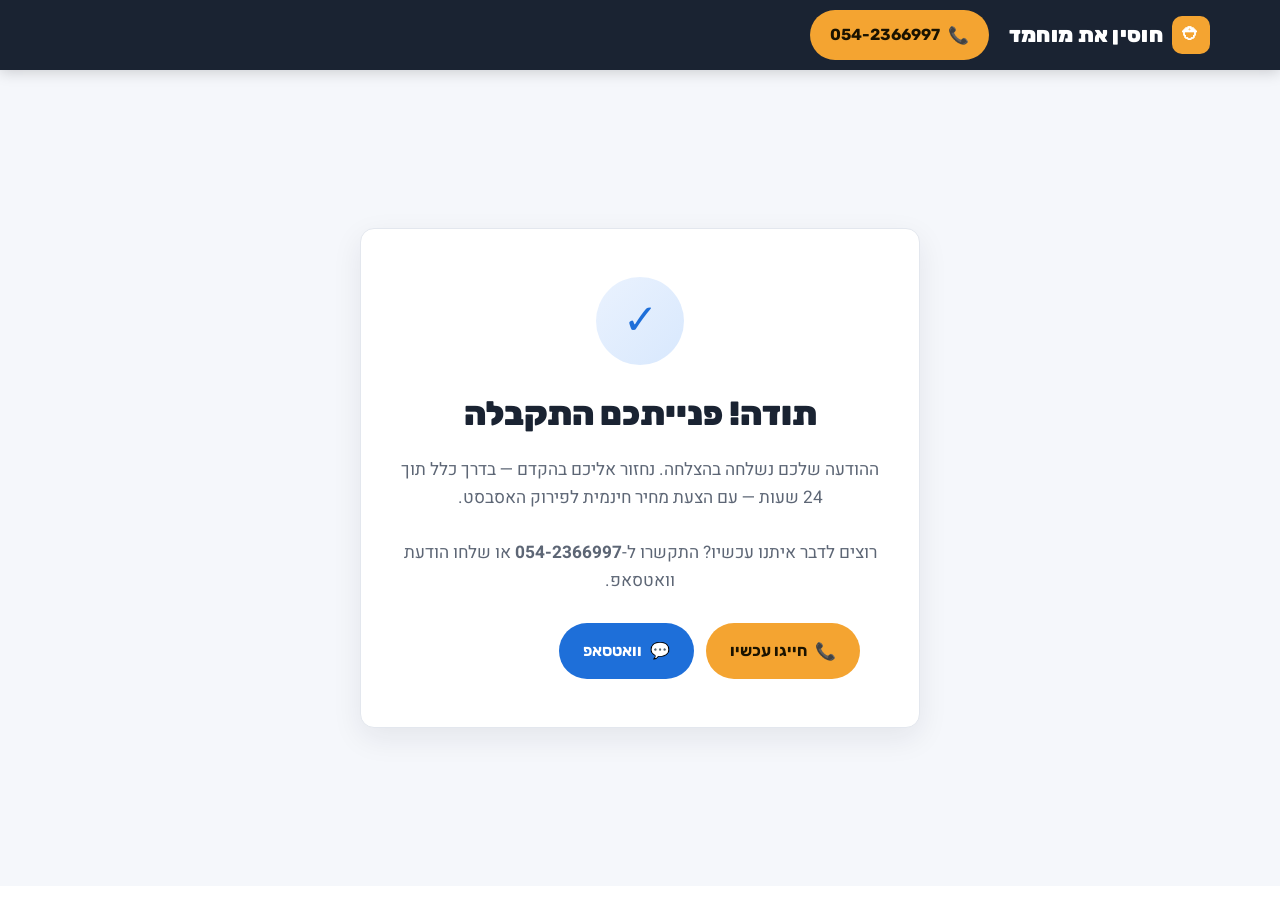
==== thank-you/index.html @ fb0027e6 "Add /thank-you/ page and route form submissions through it This is what Google Ads conversion tracki" ====
<!DOCTYPE html>
<html lang="he" dir="rtl">
<head>
  <meta charset="UTF-8">
  <meta name="viewport" content="width=device-width, initial-scale=1.0">
  <title>תודה על פנייתכם | חוסין את מוחמד — פירוק אסבסט</title>
  <meta name="description" content="תודה על פנייתכם לחוסין את מוחמד — נחזור אליכם בהקדם עם הצעת מחיר.">
  <meta name="robots" content="noindex, follow">
  <link rel="canonical" href="https://www.asbestor.com/thank-you/">
  <link rel="preconnect" href="https://fonts.googleapis.com">
  <link rel="preconnect" href="https://fonts.gstatic.com" crossorigin>
  <link href="https://fonts.googleapis.com/css2?family=Heebo:wght@400;500;700;800&family=Rubik:wght@500;700;900&display=swap" rel="stylesheet">
  <link rel="stylesheet" href="../styles.css">
  <style>
    .thanks-wrap {
      min-height: calc(100vh - 84px);
      display: grid;
      place-items: center;
      padding: 48px 16px;
      background: var(--bg-alt);
    }
    .thanks-card {
      background: #fff;
      border: 1px solid var(--line);
      border-radius: var(--radius);
      box-shadow: var(--shadow);
      max-width: 560px;
      padding: 48px 36px;
      text-align: center;
    }
    .thanks-icon {
      width: 88px; height: 88px;
      margin: 0 auto 20px;
      display: grid; place-items: center;
      font-size: 2.6rem;
      background: linear-gradient(135deg, #eaf2fe, #d8e8fd);
      color: var(--blue);
      border-radius: 50%;
    }
    .thanks-title {
      font-family: var(--head);
      font-weight: 900;
      font-size: clamp(1.6rem, 4vw, 2.1rem);
      color: var(--navy);
      margin-bottom: 14px;
    }
    .thanks-text {
      color: var(--muted);
      font-size: 1.08rem;
      margin-bottom: 28px;
      line-height: 1.6;
    }
    .thanks-actions {
      display: flex;
      flex-wrap: wrap;
      gap: 12px;
      justify-content: center;
    }
  </style>
</head>
<body>

  <header class="site-header" id="top">
    <div class="container header-inner">
      <a href="../" class="logo">
        <span class="logo-mark">⛑</span>
        <span class="logo-text">חוסין&nbsp;את&nbsp;מוחמד</span>
      </a>
      <a href="tel:0542366997" class="btn btn-phone header-cta">
        <span class="phone-icon">📞</span> 054-2366997
      </a>
    </div>
  </header>

  <main class="thanks-wrap">
    <div class="thanks-card">
      <div class="thanks-icon">✓</div>
      <h1 class="thanks-title">תודה! פנייתכם התקבלה</h1>
      <p class="thanks-text">
        ההודעה שלכם נשלחה בהצלחה. נחזור אליכם בהקדם — בדרך כלל תוך 24 שעות —
        עם הצעת מחיר חינמית לפירוק האסבסט.
      </p>
      <p class="thanks-text">
        רוצים לדבר איתנו עכשיו? התקשרו ל-<a href="tel:0542366997"><strong>054-2366997</strong></a>
        או שלחו הודעת וואטסאפ.
      </p>
      <div class="thanks-actions">
        <a href="tel:0542366997" class="btn btn-amber"><span class="phone-icon">📞</span> חייגו עכשיו</a>
        <a href="https://wa.me/972542366997" class="btn btn-primary" target="_blank" rel="noopener"><span>💬</span> וואטסאפ</a>
        <a href="../" class="btn btn-ghost">חזרה לאתר</a>
      </div>
    </div>
  </main>

</body>
</html>
---- styles.css ----
/* ===================================================================
   אסבסט פירוק — Stylesheet
   Palette: navy header/footer, white content, construction-blue +
   safety-amber accents. RTL, mobile-first.
   =================================================================== */

:root {
  --navy: #1a2332;
  --navy-2: #242f42;
  --blue: #1e6fd9;
  --blue-dark: #1559b0;
  --amber: #f4a431;
  --amber-dark: #d98a18;
  --ink: #1d2430;
  --muted: #5d6675;
  --line: #e3e7ee;
  --bg: #ffffff;
  --bg-alt: #f5f7fb;
  --radius: 14px;
  --radius-sm: 9px;
  --shadow: 0 10px 30px rgba(20, 30, 50, .08);
  --shadow-lg: 0 18px 50px rgba(20, 30, 50, .14);
  --container: 1180px;
  --font: "Heebo", "Rubik", "Segoe UI", Arial, sans-serif;
  --head: "Rubik", "Heebo", Arial, sans-serif;
}

* { margin: 0; padding: 0; box-sizing: border-box; }

html { scroll-behavior: smooth; scroll-padding-top: 84px; }

body {
  font-family: var(--font);
  color: var(--ink);
  background: var(--bg);
  line-height: 1.7;
  -webkit-font-smoothing: antialiased;
}

img { max-width: 100%; display: block; }
a { color: inherit; text-decoration: none; }
ul { list-style: none; }

.container {
  width: 100%;
  max-width: var(--container);
  margin-inline: auto;
  padding-inline: 20px;
}

/* ---------- Buttons ---------- */
.btn {
  display: inline-flex;
  align-items: center;
  gap: 8px;
  font-family: var(--head);
  font-weight: 700;
  font-size: 1rem;
  padding: 12px 22px;
  border-radius: 50px;
  border: 2px solid transparent;
  cursor: pointer;
  transition: transform .15s ease, background .2s ease, box-shadow .2s ease;
  white-space: nowrap;
}
.btn:hover { transform: translateY(-2px); }
.btn-lg { padding: 15px 30px; font-size: 1.08rem; }
.btn-block { width: 100%; justify-content: center; }
.btn-primary { background: var(--blue); color: #fff; }
.btn-primary:hover { background: var(--blue-dark); box-shadow: 0 8px 20px rgba(30,111,217,.35); }
.btn-amber { background: var(--amber); color: #1a1300; }
.btn-amber:hover { background: var(--amber-dark); box-shadow: 0 8px 20px rgba(244,164,49,.4); }
.btn-ghost { background: rgba(255,255,255,.12); color: #fff; border-color: rgba(255,255,255,.5); }
.btn-ghost:hover { background: rgba(255,255,255,.22); }
.btn-phone { background: var(--amber); color: #1a1300; padding: 9px 18px; }
.btn-phone:hover { background: var(--amber-dark); }
.phone-icon { font-size: 1.05em; }

/* ---------- Header ---------- */
.site-header {
  position: sticky;
  top: 0;
  z-index: 100;
  background: var(--navy);
  box-shadow: 0 2px 14px rgba(0,0,0,.18);
}
.header-inner {
  display: flex;
  align-items: center;
  gap: 16px;
  min-height: 70px;
}
.logo {
  display: flex;
  align-items: center;
  gap: 9px;
  font-family: var(--head);
  font-weight: 900;
  font-size: 1.32rem;
  color: #fff;
}
.logo-mark {
  display: inline-grid;
  place-items: center;
  width: 38px;
  height: 38px;
  background: var(--amber);
  border-radius: 10px;
  font-size: 1.1rem;
}
.logo-text { letter-spacing: .3px; }

.main-nav {
  display: flex;
  gap: 4px;
  margin-inline-start: auto;
}
.nav-link {
  color: #d7dce6;
  font-weight: 500;
  padding: 8px 13px;
  border-radius: 8px;
  transition: color .2s, background .2s;
}
.nav-link:hover { color: #fff; background: rgba(255,255,255,.08); }

.header-cta { margin-inline-start: 4px; }

.nav-toggle {
  display: none;
  flex-direction: column;
  gap: 5px;
  background: none;
  border: 0;
  cursor: pointer;
  padding: 8px;
  margin-inline-start: auto;
}
.nav-toggle span {
  width: 26px;
  height: 3px;
  background: #fff;
  border-radius: 3px;
  transition: transform .25s, opacity .25s;
}
.nav-toggle.open span:nth-child(1) { transform: translateY(8px) rotate(45deg); }
.nav-toggle.open span:nth-child(2) { opacity: 0; }
.nav-toggle.open span:nth-child(3) { transform: translateY(-8px) rotate(-45deg); }

/* ---------- Hero ---------- */
.hero {
  position: relative;
  color: #fff;
  overflow: hidden;
}
.hero-bg {
  position: absolute;
  inset: 0;
  z-index: 0;
}
.hero-overlay {
  position: absolute;
  inset: 0;
  z-index: 1;
  background: linear-gradient(115deg, rgba(20,30,50,.92) 30%, rgba(20,30,50,.62) 100%);
}
.hero-content {
  position: relative;
  z-index: 2;
  padding-block: 96px 110px;
  max-width: 720px;
}
.hero-eyebrow {
  display: inline-block;
  background: rgba(244,164,49,.18);
  color: var(--amber);
  font-weight: 700;
  padding: 6px 14px;
  border-radius: 50px;
  font-size: .9rem;
  margin-bottom: 18px;
}
.hero-title {
  font-family: var(--head);
  font-weight: 900;
  font-size: clamp(2.1rem, 5.2vw, 3.6rem);
  line-height: 1.15;
  margin-bottom: 18px;
}
.hero-title span { color: var(--amber); }
.hero-sub {
  font-size: 1.15rem;
  color: #dfe4ee;
  max-width: 600px;
  margin-bottom: 28px;
}
.hero-actions { display: flex; flex-wrap: wrap; gap: 14px; margin-bottom: 26px; }
.hero-badges { display: flex; flex-wrap: wrap; gap: 18px; font-weight: 500; color: #eef1f7; }
.hero-badges li { font-size: .98rem; }

/* ---------- Sections ---------- */
.section { padding-block: 84px; }
.section-alt { background: var(--bg-alt); }
.section-head { text-align: center; max-width: 680px; margin: 0 auto 48px; }
.section-eyebrow {
  color: var(--blue);
  font-weight: 700;
  font-family: var(--head);
  letter-spacing: .5px;
  margin-bottom: 8px;
}
.section-title {
  font-family: var(--head);
  font-weight: 900;
  font-size: clamp(1.7rem, 3.6vw, 2.5rem);
  color: var(--navy);
  margin-bottom: 12px;
}
.section-lead { color: var(--muted); font-size: 1.08rem; }

/* ---------- Grid / Cards ---------- */
.grid { display: grid; gap: 24px; }
.grid-services { grid-template-columns: repeat(4, 1fr); }
.grid-projects { grid-template-columns: repeat(3, 1fr); }
.grid-testimonials { grid-template-columns: repeat(3, 1fr); }
.grid-certs { grid-template-columns: repeat(3, 1fr); }
.grid-blog { grid-template-columns: repeat(3, 1fr); }

.card {
  background: #fff;
  border: 1px solid var(--line);
  border-radius: var(--radius);
  box-shadow: var(--shadow);
}

.service-card {
  padding: 30px 24px;
  text-align: center;
  transition: transform .2s, box-shadow .2s, border-color .2s;
}
.service-card:hover { transform: translateY(-6px); box-shadow: var(--shadow-lg); border-color: var(--blue); }
.service-icon {
  width: 68px; height: 68px;
  margin: 0 auto 16px;
  display: grid; place-items: center;
  font-size: 1.9rem;
  background: linear-gradient(135deg, #eaf2fe, #d8e8fd);
  border-radius: 16px;
}
.service-card h3 { font-family: var(--head); color: var(--navy); margin-bottom: 8px; font-size: 1.2rem; }
.service-card p { color: var(--muted); font-size: .98rem; }

/* ---------- Image placeholders ---------- */
.img-placeholder {
  position: relative;
  background:
    repeating-linear-gradient(45deg, #e9edf4 0 14px, #eef2f8 14px 28px);
  border: 1px dashed #b9c2d4;
  border-radius: var(--radius);
  min-height: 200px;
  overflow: hidden;
}
.img-placeholder::after {
  content: attr(data-label);
  position: absolute;
  inset: 0;
  display: grid;
  place-items: center;
  text-align: center;
  padding: 12px;
  color: #7a869c;
  font-weight: 700;
  font-size: .95rem;
}
.hero-bg {
  border: 0;
  border-radius: 0;
  background-color: #20293a;
  background-size: cover;
  background-position: center;
  background-repeat: no-repeat;
}
.hero-bg::after { color: rgba(255,255,255,.18); }

/* Real image backgrounds on these slots */
.about-img,
.project-img {
  background-size: cover;
  background-position: center;
  background-repeat: no-repeat;
}

/* ---------- About ---------- */
.about-grid {
  display: grid;
  grid-template-columns: 1fr 1.15fr;
  gap: 48px;
  align-items: center;
}
.about-img { min-height: 380px; height: 100%; }
.about-text .section-title { text-align: start; }
.about-text p { color: var(--muted); margin-bottom: 14px; }
.stats {
  display: flex;
  flex-wrap: wrap;
  gap: 28px;
  margin: 26px 0;
  padding: 22px 0;
  border-block: 1px solid var(--line);
}
.stat { text-align: center; }
.stat-num {
  display: block;
  font-family: var(--head);
  font-weight: 900;
  font-size: 2.3rem;
  color: var(--blue);
  line-height: 1;
}
.stat-label { color: var(--muted); font-size: .92rem; }

/* ---------- Projects ---------- */
.project-img {
  min-height: 230px;
  transition: transform .25s, box-shadow .25s;
  cursor: pointer;
}
.project-img:hover { transform: scale(1.02); box-shadow: var(--shadow-lg); }

/* ---------- Testimonials ---------- */
.testimonial { padding: 26px 24px; display: flex; flex-direction: column; gap: 12px; }
.stars { color: var(--amber); letter-spacing: 2px; font-size: 1.1rem; }
.testimonial blockquote { color: var(--ink); font-size: 1.02rem; flex: 1; }
.testimonial figcaption {
  display: flex; align-items: center; gap: 10px;
  font-weight: 700; color: var(--navy);
  border-top: 1px solid var(--line); padding-top: 12px;
}
.avatar {
  display: grid; place-items: center;
  width: 38px; height: 38px;
  background: var(--blue); color: #fff;
  border-radius: 50%; font-weight: 700;
}

/* ---------- Certifications ---------- */
.cert-img { min-height: 200px; background-color: #fff; }

/* ---------- Blog ---------- */
.blog-card { overflow: hidden; display: flex; flex-direction: column; transition: transform .2s, box-shadow .2s; }
.blog-card:hover { transform: translateY(-5px); box-shadow: var(--shadow-lg); }
.blog-img { border: 0; border-radius: 0; min-height: 190px; }
.blog-body { padding: 20px 22px; display: flex; flex-direction: column; gap: 8px; }
.blog-date { color: var(--blue); font-weight: 700; font-size: .85rem; }
.blog-body h3 { font-family: var(--head); color: var(--navy); font-size: 1.15rem; }
.blog-body p { color: var(--muted); font-size: .96rem; flex: 1; }
.read-more { color: var(--blue); font-weight: 700; }
.read-more:hover { color: var(--blue-dark); }

/* ---------- FAQ ---------- */
.faq-list { display: grid; gap: 14px; max-width: 860px; margin: 0 auto; }
.faq-item {
  border-radius: var(--radius);
  overflow: hidden;
}
.faq-q {
  display: flex;
  justify-content: space-between;
  align-items: center;
  gap: 16px;
  padding: 18px 22px;
  font-family: var(--head);
  font-weight: 700;
  font-size: 1.05rem;
  color: var(--navy);
  cursor: pointer;
  list-style: none;
  user-select: none;
}
.faq-q::-webkit-details-marker { display: none; }
.faq-q::after {
  content: '+';
  flex-shrink: 0;
  width: 28px; height: 28px;
  display: grid; place-items: center;
  background: #eaf2fe;
  color: var(--blue);
  border-radius: 8px;
  font-size: 1.3rem;
  font-weight: 400;
  transition: transform .2s;
}
.faq-item[open] .faq-q::after { content: '−'; }
.faq-a {
  padding: 0 22px 18px;
  color: var(--muted);
  font-size: 1rem;
  line-height: 1.75;
  border-top: 1px solid var(--line);
}
.faq-a strong { color: var(--navy); }

/* ---------- Contact ---------- */
.contact-grid {
  display: grid;
  grid-template-columns: 1fr 1fr;
  gap: 44px;
  align-items: start;
}
.contact-info .section-title { text-align: start; }
.contact-list { margin: 22px 0; display: grid; gap: 14px; }
.contact-list li { display: flex; align-items: center; gap: 12px; font-weight: 500; }
.ci-icon {
  display: grid; place-items: center;
  width: 40px; height: 40px;
  background: #eaf2fe; border-radius: 10px; font-size: 1.1rem;
}
.contact-list a:hover { color: var(--blue); }
.map-placeholder { min-height: 220px; margin-top: 24px; }

.contact-form { padding: 28px 26px; display: grid; gap: 16px; }
.field { display: grid; gap: 6px; }
.field label { font-weight: 700; color: var(--navy); font-size: .95rem; }
.field input,
.field textarea {
  font-family: var(--font);
  font-size: 1rem;
  padding: 12px 14px;
  border: 1.5px solid var(--line);
  border-radius: var(--radius-sm);
  background: #fbfcfe;
  transition: border-color .2s, box-shadow .2s;
}
.field input:focus,
.field textarea:focus {
  outline: none;
  border-color: var(--blue);
  box-shadow: 0 0 0 3px rgba(30,111,217,.15);
}
.field.invalid input,
.field.invalid textarea { border-color: #e2483b; background: #fff6f5; }
.error { color: #e2483b; font-size: .85rem; min-height: 1em; font-weight: 500; }
.form-submit-row { display: flex; flex-direction: column; gap: 10px; margin-bottom: 12px; }
.form-success {
  background: #e7f7ec; color: #1b7a3d;
  border: 1px solid #b7e6c6;
  padding: 12px 16px; border-radius: var(--radius-sm);
  font-weight: 700; text-align: center;
}

/* ---------- Footer ---------- */
.site-footer { background: var(--navy); color: #c7cedb; }
.footer-grid {
  display: grid;
  grid-template-columns: 1.6fr 1fr 1.2fr;
  gap: 36px;
  padding-block: 56px 36px;
}
.logo-footer { margin-bottom: 14px; }
.footer-about { font-size: .96rem; color: #aeb7c6; max-width: 320px; }
.footer-col h4 { color: #fff; font-family: var(--head); margin-bottom: 16px; font-size: 1.1rem; }
.footer-col ul { display: grid; gap: 10px; }
.footer-col a:hover { color: var(--amber); }
.social { display: flex; gap: 10px; margin-top: 16px; }
.social a {
  display: grid; place-items: center;
  width: 40px; height: 40px;
  background: rgba(255,255,255,.1);
  border-radius: 10px; font-weight: 700;
  transition: background .2s;
}
.social a:hover { background: var(--amber); color: #1a1300; }
.footer-bottom { border-top: 1px solid rgba(255,255,255,.1); padding-block: 18px; }
.footer-bottom p { text-align: center; font-size: .9rem; color: #97a1b2; }

/* ---------- Floating WhatsApp ---------- */
.whatsapp-float {
  position: fixed;
  inset-block-end: 22px;
  inset-inline-start: 22px;
  z-index: 90;
  width: 56px; height: 56px;
  display: grid; place-items: center;
  background: #25d366; color: #fff;
  border-radius: 50%; font-size: 1.6rem;
  box-shadow: 0 8px 24px rgba(37,211,102,.45);
  transition: transform .2s;
}
.whatsapp-float:hover { transform: scale(1.1); }

/* ---------- Reveal animation ---------- */
.reveal { opacity: 0; transform: translateY(28px); transition: opacity .6s ease, transform .6s ease; }
.reveal.visible { opacity: 1; transform: none; }

/* ===================================================================
   Responsive
   =================================================================== */
@media (max-width: 980px) {
  .grid-services { grid-template-columns: repeat(2, 1fr); }
  .grid-projects, .grid-testimonials, .grid-certs, .grid-blog { grid-template-columns: repeat(2, 1fr); }
  .about-grid, .contact-grid { grid-template-columns: 1fr; }
  .about-media { order: 2; }
  .footer-grid { grid-template-columns: 1fr 1fr; }
}

@media (max-width: 760px) {
  .header-cta { display: none; }
  .nav-toggle { display: flex; }
  .main-nav {
    position: fixed;
    inset-block-start: 70px;
    inset-inline: 0;
    flex-direction: column;
    gap: 0;
    background: var(--navy-2);
    padding: 8px 14px 18px;
    transform: translateY(-130%);
    transition: transform .3s ease;
    box-shadow: 0 14px 26px rgba(0,0,0,.3);
    max-height: calc(100vh - 70px);
    overflow-y: auto;
  }
  .main-nav.open { transform: translateY(0); }
  .nav-link { padding: 13px 10px; border-bottom: 1px solid rgba(255,255,255,.07); border-radius: 0; }
  .hero-content { padding-block: 64px 76px; }
}

@media (max-width: 520px) {
  .grid-services, .grid-projects, .grid-testimonials, .grid-certs, .grid-blog { grid-template-columns: 1fr; }
  .footer-grid { grid-template-columns: 1fr; }
  .section { padding-block: 60px; }
  .stats { gap: 18px; }
  .stat-num { font-size: 1.9rem; }
}

@media (prefers-reduced-motion: reduce) {
  html { scroll-behavior: auto; }
  .reveal { opacity: 1; transform: none; transition: none; }
  .btn:hover { transform: none; }
}
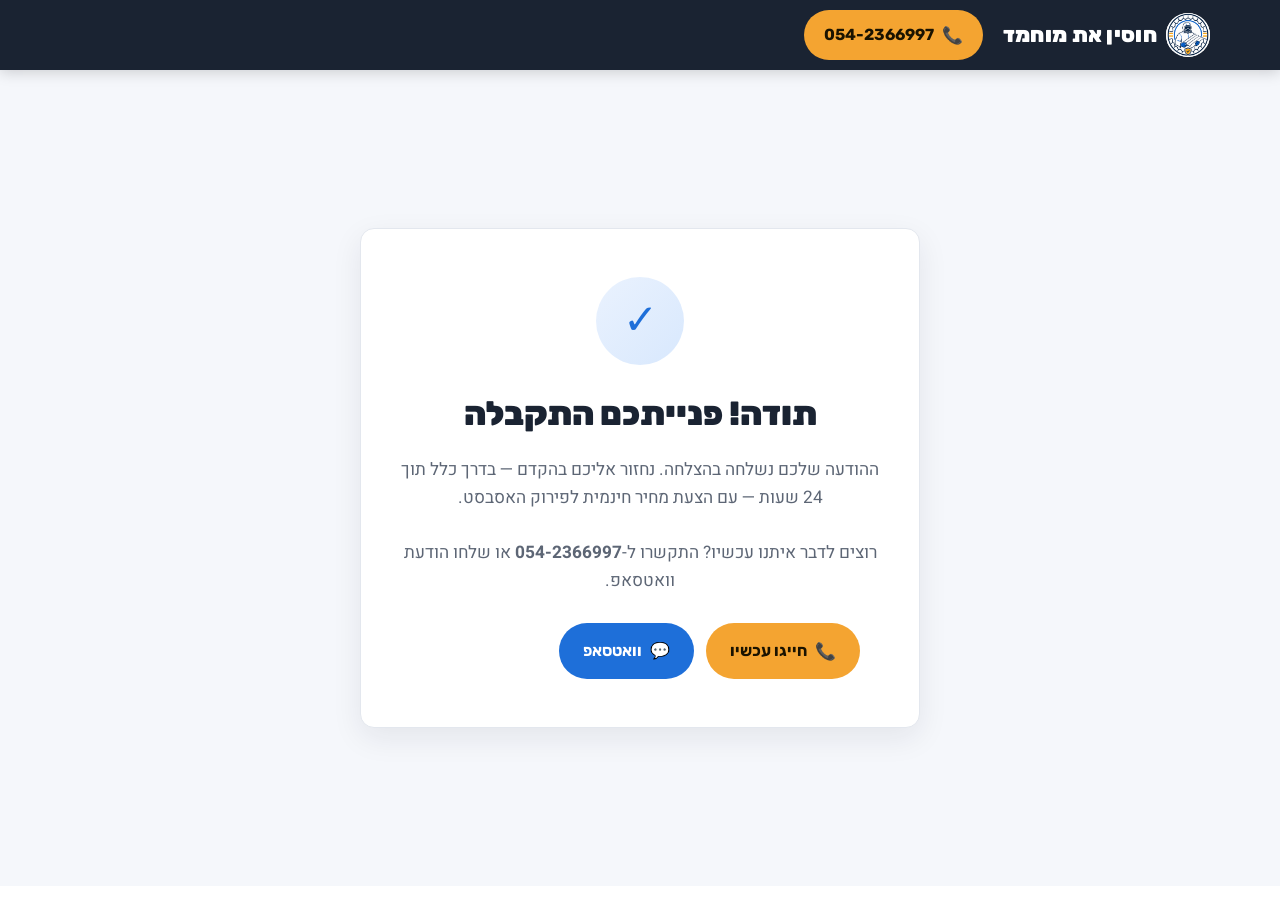
==== commit 4a2896f1: "Add real logo (perok_asbst2_logo.png) and use as favicon - Replace ⛑ emoji in header + footer + than" ====
--- a/thank-you/index.html
+++ b/thank-you/index.html
@@ -7,6 +7,8 @@
   <meta name="description" content="תודה על פנייתכם לחוסין את מוחמד — נחזור אליכם בהקדם עם הצעת מחיר.">
   <meta name="robots" content="noindex, follow">
   <link rel="canonical" href="https://www.asbestor.com/thank-you/">
+  <link rel="icon" type="image/png" href="/images/perok_asbst2_logo.png">
+  <link rel="apple-touch-icon" href="/images/perok_asbst2_logo.png">
   <link rel="preconnect" href="https://fonts.googleapis.com">
   <link rel="preconnect" href="https://fonts.gstatic.com" crossorigin>
   <link href="https://fonts.googleapis.com/css2?family=Heebo:wght@400;500;700;800&family=Rubik:wght@500;700;900&display=swap" rel="stylesheet">
@@ -63,7 +65,7 @@
   <header class="site-header" id="top">
     <div class="container header-inner">
       <a href="../" class="logo">
-        <span class="logo-mark">⛑</span>
+        <span class="logo-mark"><img src="../images/perok_asbst2_logo.png" alt="לוגו חוסין את מוחמד — פירוק אסבסט"></span>
         <span class="logo-text">חוסין&nbsp;את&nbsp;מוחמד</span>
       </a>
       <a href="tel:0542366997" class="btn btn-phone header-cta">
--- a/styles.css
+++ b/styles.css
@@ -100,13 +100,19 @@
   color: #fff;
 }
 .logo-mark {
-  display: inline-grid;
-  place-items: center;
-  width: 38px;
-  height: 38px;
-  background: var(--amber);
-  border-radius: 10px;
-  font-size: 1.1rem;
+  display: inline-block;
+  width: 44px;
+  height: 44px;
+  background: #fff;
+  border-radius: 50%;
+  overflow: hidden;
+  flex-shrink: 0;
+}
+.logo-mark img {
+  width: 100%;
+  height: 100%;
+  object-fit: contain;
+  display: block;
 }
 .logo-text { letter-spacing: .3px; }
 
